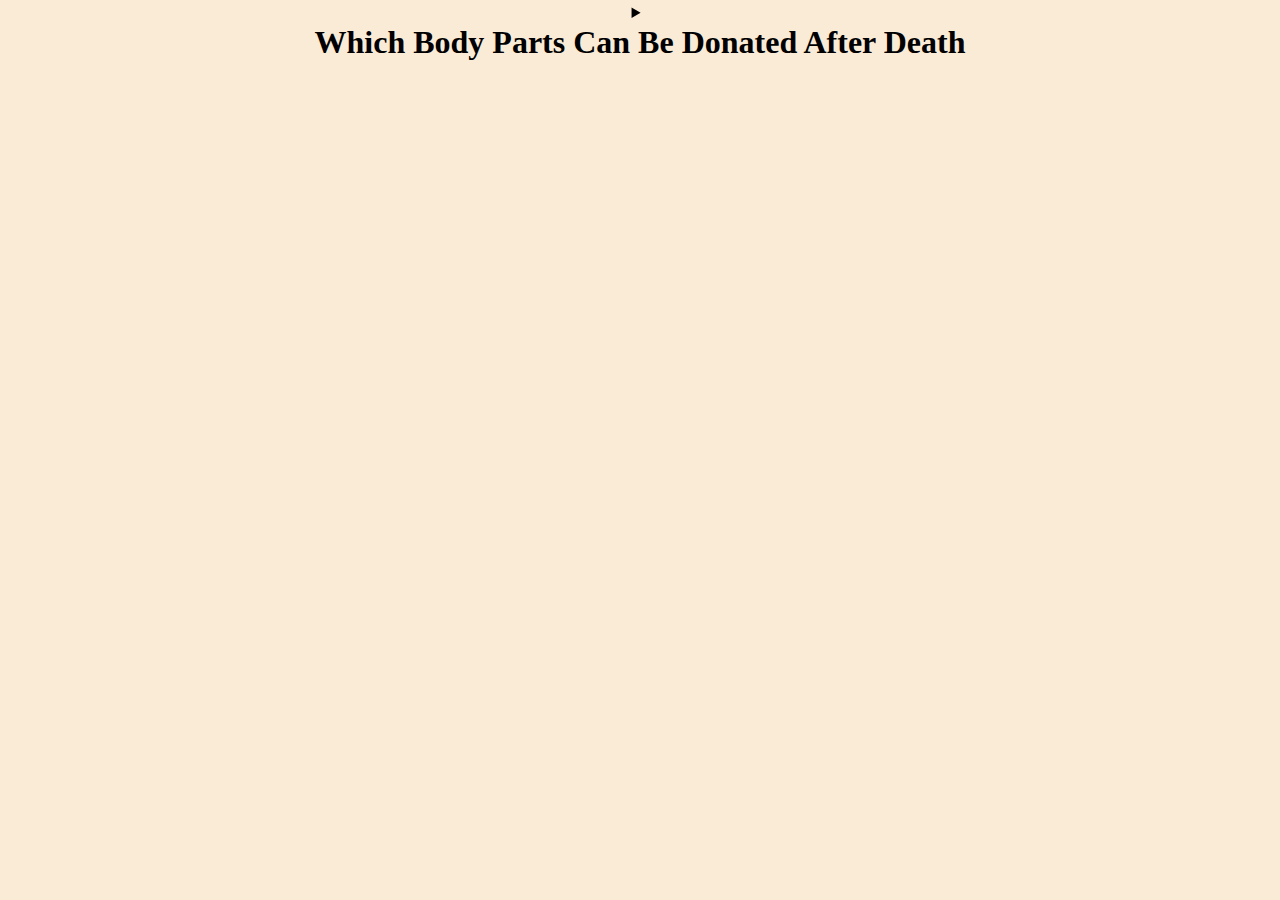
==== index.html @ 9bf324e1 "Add Code Files" ====
<!DOCTYPE html>
<html lang="en">
<head>
    <meta charset="UTF-8">
    <meta http-equiv="X-UA-Compatible" content="IE=edge">
    <meta name="viewport" content="width=device-width, initial-scale=1.0">
    <link rel="stylesheet" href="style.css">
    <title>Organ Project</title>
</head>
<body>
    <details>
        <summary><h1>Which Body Parts Can Be Donated After Death</h1></summary>
        
        <summary><h1>मृत्यु के बाद शरीर के किन अंगों का दान किया जा सकता है</h1></summary>
        <img class="herat" src="heart.png" alt="">
        <img class="kidney" src="kidney.png" alt="">
        <img class="liver" src="liver.png" alt="">
        <img class="lungs" src="lungs.png" alt="">
        <img class="pancreas" src="pancreas.png" alt="">
        <img class="intestines" src="intestines.png" alt="">
        <img class="eyes" src="eyes.png" alt="">
    </details>


    
</body>
</html>
---- style.css ----
*{
    margin: 2px;
    padding: 0;
    box-sizing: border-box;
}
body{
    background-color: antiquewhite;
}
img{
    margin-top: 15rem;
    width: 200px;
    height: 249.5px;
    margin-right: 2px;
    margin-left: 2px
    
}
details{
    text-align: center;
}
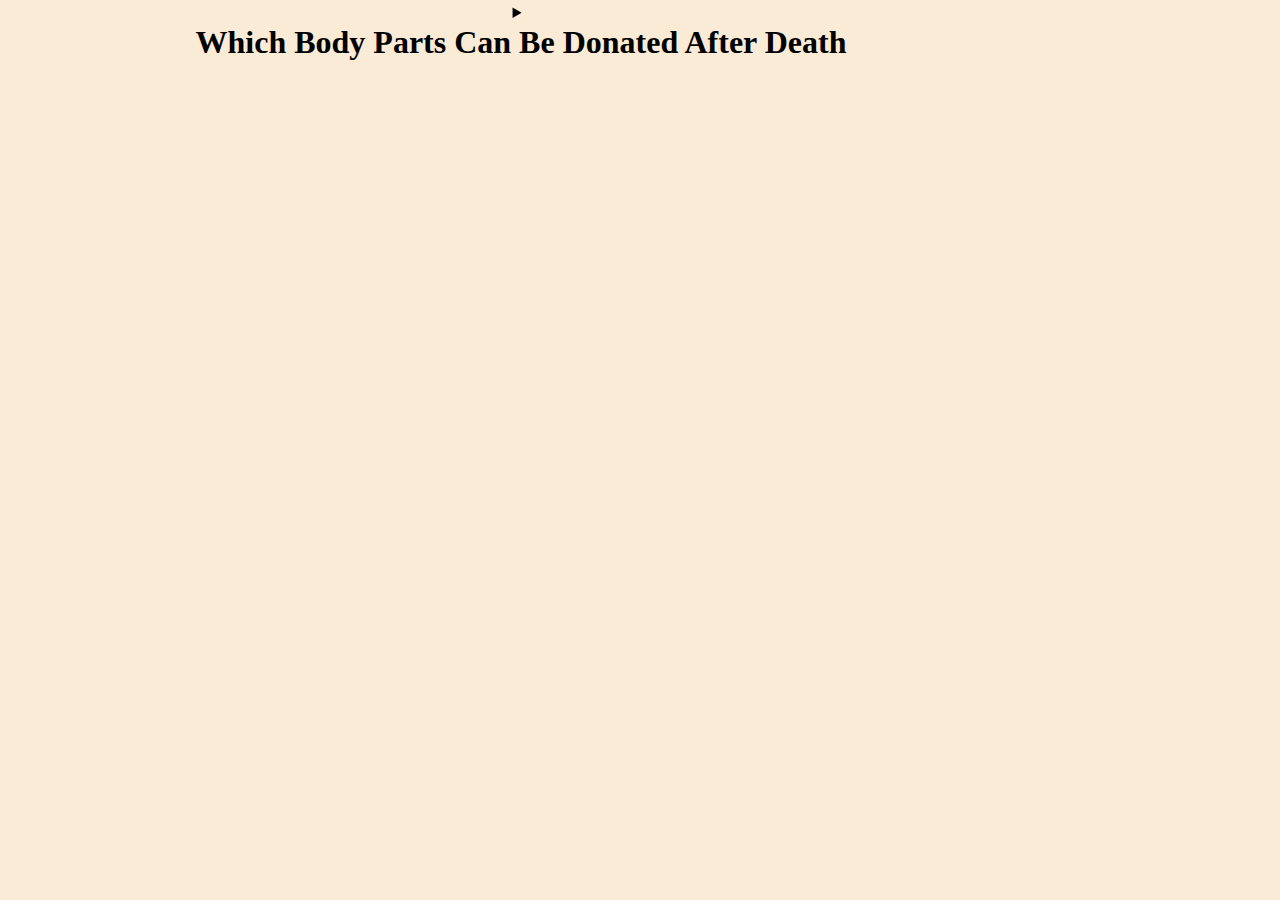
==== commit 936bef5a: "Add Code Files" ====
--- a/index.html
+++ b/index.html
@@ -4,7 +4,10 @@
     <meta charset="UTF-8">
     <meta http-equiv="X-UA-Compatible" content="IE=edge">
     <meta name="viewport" content="width=device-width, initial-scale=1.0">
+    <link href="https://cdn.jsdelivr.net/npm/bootstrap@5.3.0-alpha3/dist/css/bootstrap.min.css" rel="stylesheet" integrity="sha384-KK94CHFLLe+nY2dmCWGMq91rCGa5gtU4mk92HdvYe+M/SXH301p5ILy+dN9+nJOZ" crossorigin="anonymous">
     <link rel="stylesheet" href="style.css">
+    <link rel="stylesheet" href="card.html">
+    <link rel="stylesheet" href="card.css">
     <title>Organ Project</title>
 </head>
 <body>
@@ -12,16 +15,33 @@
         <summary><h1>Which Body Parts Can Be Donated After Death</h1></summary>
         
         <summary><h1>मृत्यु के बाद शरीर के किन अंगों का दान किया जा सकता है</h1></summary>
-        <img class="herat" src="heart.png" alt="">
-        <img class="kidney" src="kidney.png" alt="">
-        <img class="liver" src="liver.png" alt="">
-        <img class="lungs" src="lungs.png" alt="">
-        <img class="pancreas" src="pancreas.png" alt="">
-        <img class="intestines" src="intestines.png" alt="">
-        <img class="eyes" src="eyes.png" alt="">
+        
+        
+        
+        
+        
+        <img class="herat" src="heart.png" alt=""> 
+        <a href="card.html"> <h2>Heart</h2></a>
+          
+           <img class="kidney" src="kidney.png" alt="">
+           <a href="card.html"><h2>Kidney</h2></a>
+           <img class="liver" src="liver.png" alt="">
+           <a href="card.html"><h2>Liver</h2></a>
+           <img class="lungs" src="lungs.png" alt="">
+           <a href="card.html"><h2>Lungs</h2></a>
+           <img class="pancreas" src="pancreas.png" alt="">
+           <a href="card.html"><h2>Pancreas</h2></a>
+           <img class="intestines" src="intestines.png" alt="">
+           <a href="card.html"><h2>Intestines</h2></a>
+           <img class="eyes" src="eyes.png" alt="">
+           <a href="card.html"><h2>Eyes</h2></a>
+
+           
+
+       
     </details>
 
-
+    <script src="https://cdn.jsdelivr.net/npm/bootstrap@5.3.0-alpha3/dist/js/bootstrap.bundle.min.js" integrity="sha384-ENjdO4Dr2bkBIFxQpeoTz1HIcje39Wm4jDKdf19U8gI4ddQ3GYNS7NTKfAdVQSZe" crossorigin="anonymous"></script>
     
 </body>
 </html>--- a/style.css
+++ b/style.css
@@ -7,7 +7,7 @@
     background-color: antiquewhite;
 }
 img{
-    margin-top: 15rem;
+    margin-top: 2rem;
     width: 200px;
     height: 249.5px;
     margin-right: 2px;
@@ -17,4 +17,55 @@
 details{
     text-align: center;
 }
+.herat:hover{
+    box-shadow: 4px 6px 4px 6px rgb(202, 162, 162);
+}
+.kidney:hover{
+    box-shadow: 4px 6px 4px 6px rgb(202, 162, 162);
+}
+.liver:hover{
+    box-shadow: 4px 6px 4px 6px rgb(202, 162, 162);
 
+}
+.lungs:hover{
+    box-shadow: 4px 6px 4px 6px rgb(202, 162, 162);
+}
+.pancreas:hover{
+    box-shadow: 4px 6px 4px 6px rgb(202, 162, 162);
+}
+.intestines:hover{
+    box-shadow: 4px 6px 4px 6px rgb(202, 162, 162);
+}
+.eyes:hover{
+    box-shadow: 4px 6px 4px 6px rgb(202, 162, 162);
+}
+.herat{
+    border: 6px solid rgb(248, 170, 170);
+}
+.kidney{
+    border: 6px solid rgb(248, 170, 170);
+}
+.liver{
+    border: 6px solid rgb(248, 170, 170);
+}
+.lungs{
+    border: 6px solid rgb(248, 170, 170);
+}
+.pancreas{
+    border: 6px solid rgb(248, 170, 170);
+}
+.intestines{
+    border: 6px solid rgb(248, 170, 170);
+}
+.eyes{
+    border: 6px solid rgb(248, 170, 170);
+}
+@media (max-width:400px) {
+    img{
+        width: 400px;
+        height: 400px;
+    }
+}
+a{
+    text-decoration: none;
+}
--- a/card.css
+++ b/card.css
@@ -0,0 +1,27 @@
+*{
+    margin: 2px;
+    padding: 0;
+    box-sizing: border-box;
+}
+body{
+    background-color: antiquewhite;
+    margin-right: 15rem;
+}
+details{
+    text-align: center;
+}
+.card-img-top:hover{
+    box-shadow: 4px 6px 4px 6px royalblue;
+}
+.card-img-top{
+    border: 4px solid rosybrown;
+}
+.card-body:hover{
+    box-shadow:  6px 4px 6px rgb(112, 112, 235)
+}
+.card-body{
+    background-color: aquamarine;
+}
+.card-text{
+    background-color: beige;
+}
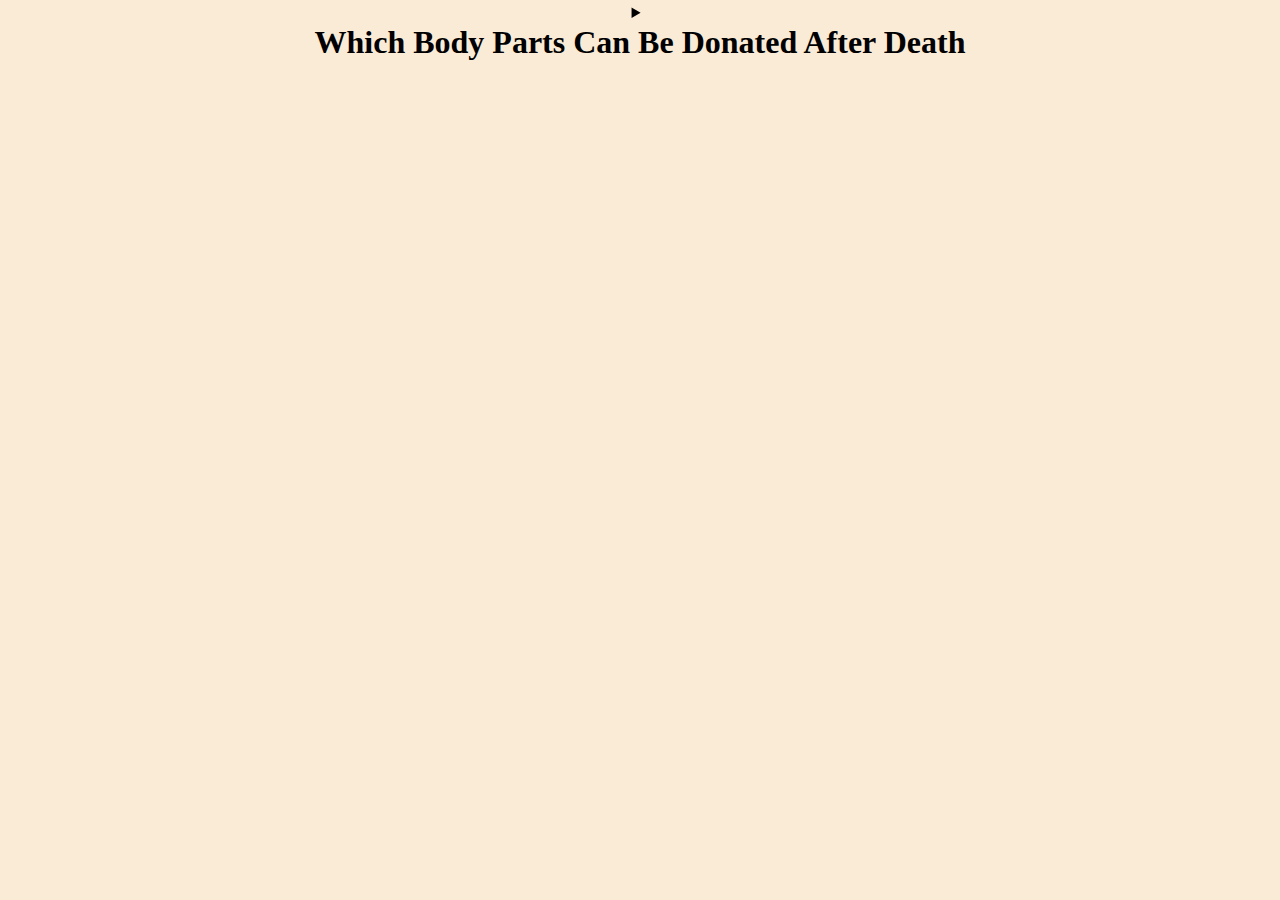
==== commit 44faa6c9: "Add Code Files" ====
--- a/index.html
+++ b/index.html
@@ -11,7 +11,7 @@
     <title>Organ Project</title>
 </head>
 <body>
-    <details>
+    <details class="body">
         <summary><h1>Which Body Parts Can Be Donated After Death</h1></summary>
         
         <summary><h1>मृत्यु के बाद शरीर के किन अंगों का दान किया जा सकता है</h1></summary>
@@ -21,7 +21,7 @@
         
         
         <img class="herat" src="heart.png" alt=""> 
-        <a href="card.html"> <h2>Heart</h2></a>
+        <a href="card.html"><h2>Heart</h2></a>
           
            <img class="kidney" src="kidney.png" alt="">
            <a href="card.html"><h2>Kidney</h2></a>
--- a/style.css
+++ b/style.css
@@ -10,11 +10,10 @@
     margin-top: 2rem;
     width: 200px;
     height: 249.5px;
-    margin-right: 2px;
-    margin-left: 2px
+    
     
 }
-details{
+.body{
     text-align: center;
 }
 .herat:hover{
@@ -62,7 +61,7 @@
 }
 @media (max-width:400px) {
     img{
-        width: 400px;
+        width: 300px;
         height: 400px;
     }
 }
--- a/card.css
+++ b/card.css
@@ -5,7 +5,7 @@
 }
 body{
     background-color: antiquewhite;
-    margin-right: 15rem;
+    
 }
 details{
     text-align: center;
@@ -22,6 +22,12 @@
 .card-body{
     background-color: aquamarine;
 }
+.card-body{
+    border: 4px solid rosybrown;
+}
 .card-text{
     background-color: beige;
 }
+details{
+    text-align: center;
+}